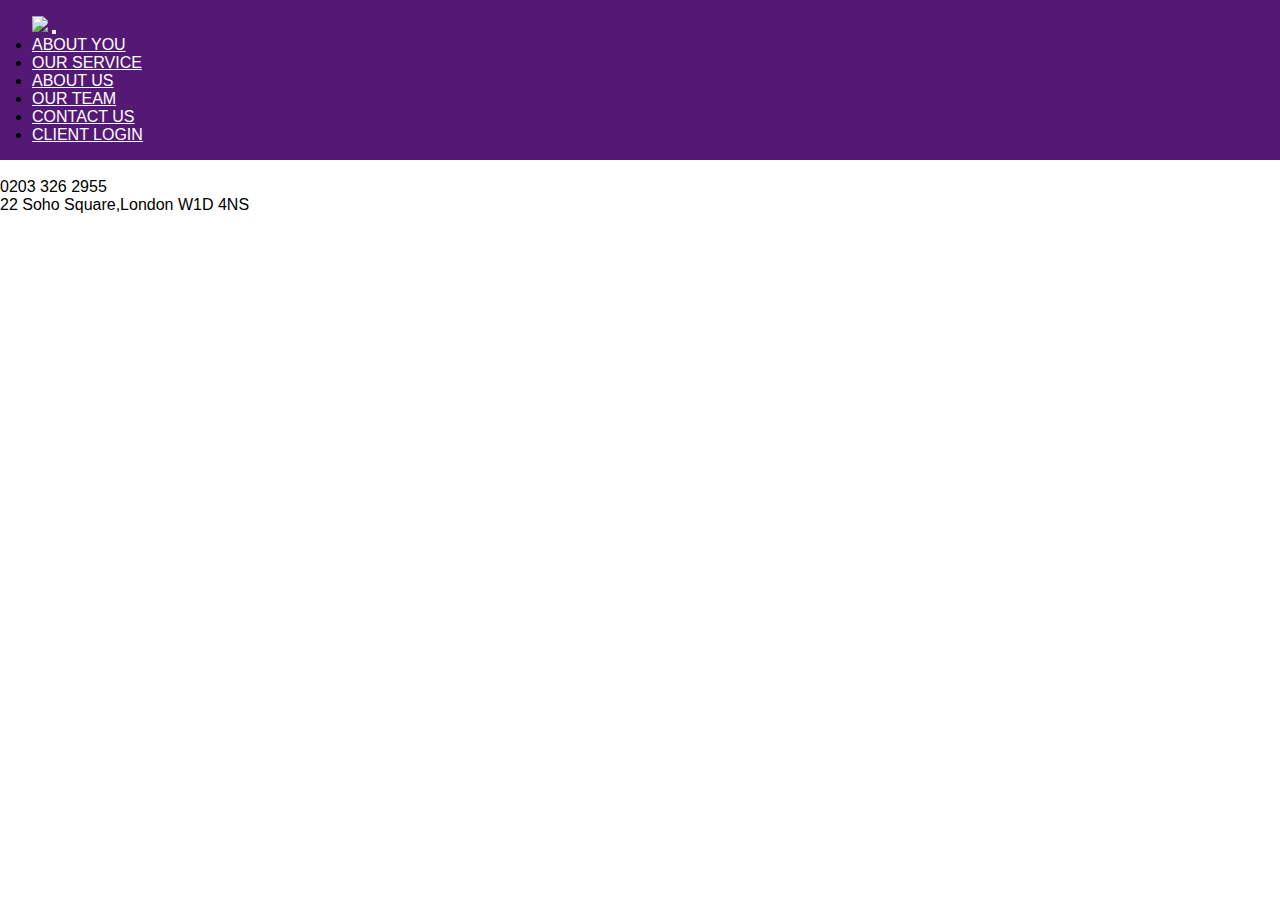
==== contact.html @ 5ba7fa5d "Adding New Pages" ====
<!DOCTYPE html>
<html lang="en">
<head>
    <meta charset="UTF-8">
    <meta name="viewport" content="width=device-width, initial-scale=1.0">
    <title>Document</title>
    <link href="https://cdn.jsdelivr.net/npm/bootstrap@5.3.2/dist/css/bootstrap.min.css" 
    rel="stylesheet" 
    integrity="sha384-T3c6CoIi6uLrA9TneNEoa7RxnatzjcDSCmG1MXxSR1GAsXEV/Dwwykc2MPK8M2HN" 
    crossorigin="anonymous">

    <link rel="stylesheet" href="contact.css">
</head>
<body>

    <header>
        
        <nav class="navbar navbar-expand-lg container ">
            <div class="container">
              <a class="navbar-brand" href="index.html"><img src="https://dsp4lutmxlw9a.cloudfront.net/wp-content/uploads/2023/06/lwm_logo_white.svg " alt=" " srcset=""></a>
              <button class="navbar-toggler" type="button" data-bs-toggle="collapse" data-bs-target="#navbarNavDropdown" aria-controls="navbarNavDropdown" aria-expanded="false" aria-label="Toggle navigation">
                <span class="navbar-toggler-icon"></span>
              </button>
              <div class="collapse navbar-collapse" id="navbarNavDropdown">
                <ul class="navbar-nav">

                

                  <li class="nav-item">
                    <a class="nav-link" href="#">ABOUT YOU</a>
                  </li>

                  <li class="nav-item">
                    <a class="nav-link" href="#">OUR SERVICE</a>
                  </li>

                  <li class="nav-item">
                    <a class="nav-link" href="#">ABOUT US</a>
                  </li>


                  <li class="nav-item">
                    <a class="nav-link" href="ourteam.html">OUR TEAM</a>
                  </li>


                  <li class="nav-item">
                    <a class="nav-link" href="#">CONTACT US</a>
                  </li>

                  <li class="nav-item">
                    <a class="nav-link" href="#">CLIENT LOGIN</a>
                  </li>
                  
                </ul>
              </div>
            </div>
          </nav>
    </header>

    <section id="first">
        <div class="container">
            <div class="row">
                <div class="col">
                    <div class="FirstLeftSide">
                        <img src="https://dsp4lutmxlw9a.cloudfront.net/wp-content/uploads/2023/08/slimSoho.jpeg.webp" alt="" srcset="">
                        <p>0203 326 2955</p>
                        <p>22 Soho Square,London
                            W1D 4NS
                        </p>
                    </div>
                </div>
            </div>
        </div>
    </section>
    



    <script src="https://cdn.jsdelivr.net/npm/bootstrap@5.3.2/dist/js/bootstrap.bundle.min.js" 
integrity="sha384-C6RzsynM9kWDrMNeT87bh95OGNyZPhcTNXj1NW7RuBCsyN/o0jlpcV8Qyq46cDfL" 
crossorigin="anonymous">
</script>
</body>
</html>
---- contact.css ----
* {
  margin: 0;
  padding: 0;
  box-sizing: border-box;
  font-family: "Open Sans", sans-serif;
}

.navbar {
  background-color: #541975;
  position: sticky;
  top: 0px;
  padding: 1rem 2rem;
}

.nav-link {
  color: white;
}/*# sourceMappingURL=contact.css.map */
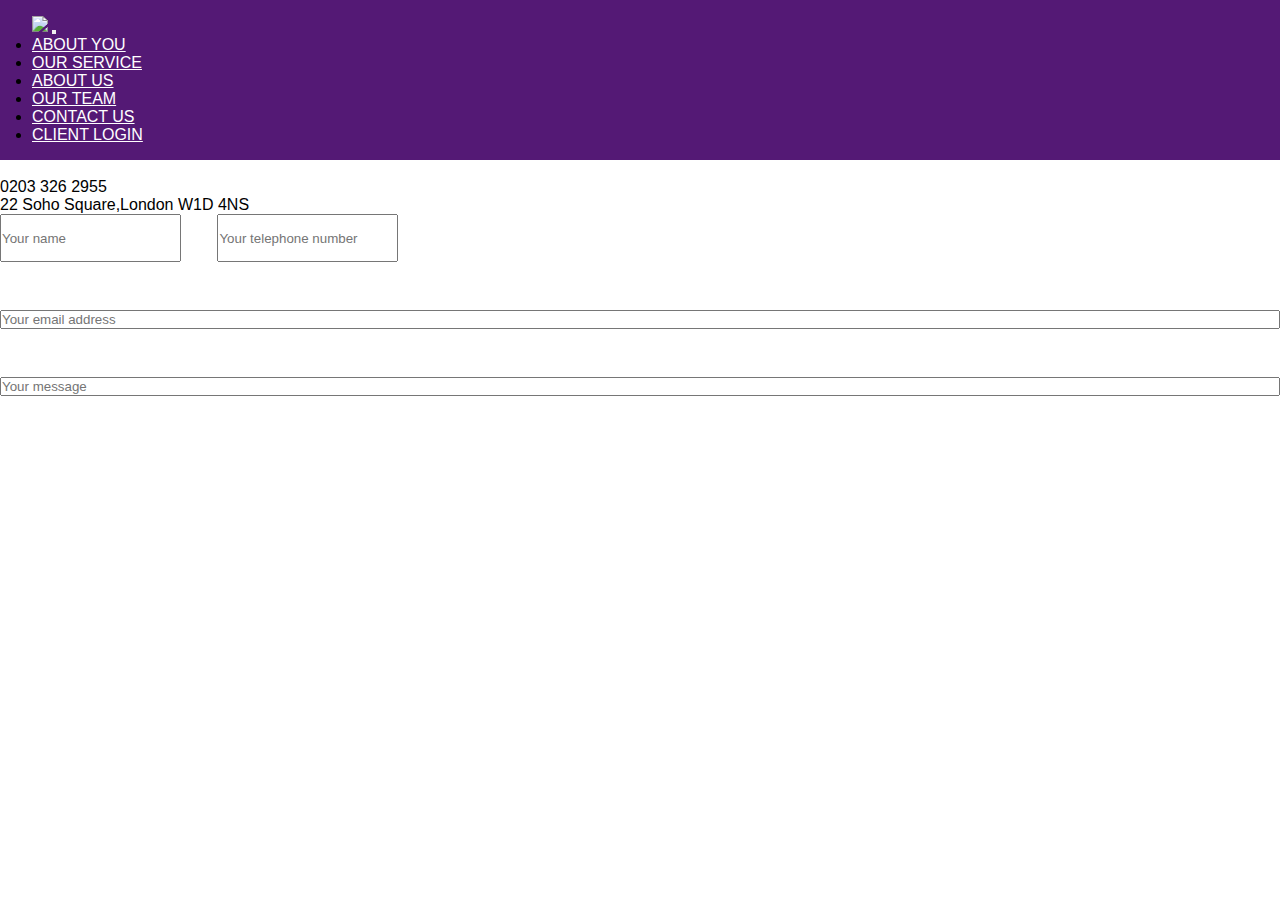
==== commit bc8dc43d: "Adding section in Contact Us page" ====
--- a/contact.html
+++ b/contact.html
@@ -45,7 +45,7 @@
 
 
                   <li class="nav-item">
-                    <a class="nav-link" href="#">CONTACT US</a>
+                    <a class="nav-link" href="contact.html">CONTACT US</a>
                   </li>
 
                   <li class="nav-item">
@@ -56,18 +56,40 @@
               </div>
             </div>
           </nav>
+
     </header>
 
-    <section id="first">
+    <section id="first" class ="pt-5">
+
         <div class="container">
+
             <div class="row">
+
                 <div class="col">
+
                     <div class="FirstLeftSide">
+
                         <img src="https://dsp4lutmxlw9a.cloudfront.net/wp-content/uploads/2023/08/slimSoho.jpeg.webp" alt="" srcset="">
                         <p>0203 326 2955</p>
                         <p>22 Soho Square,London
                             W1D 4NS
                         </p>
+                    </div>
+                </div>
+
+                <div class="col SecondCol">
+                    <div class="FirstRightSide">
+                        <form>
+
+                            <div class="firstrow">
+                                <input type ="text" name ="name" placeholder="Your name">
+                                <input type ="tel" name ="name" placeholder="Your telephone number">
+                            </div>
+
+                            <input type ="email" placeholder="Your email address" name="email">
+                            <input placeholder="Your message">
+
+                        </form>
                     </div>
                 </div>
             </div>
--- a/contact.css
+++ b/contact.css
@@ -12,6 +12,21 @@
   padding: 1rem 2rem;
 }
 
+form {
+  display: flex;
+  flex-direction: column;
+  gap: 3rem;
+}
+
+.FirstLeftSide img {
+  width: 20rem;
+}
+
+.firstrow input {
+  margin-right: 2rem;
+  height: 3rem;
+}
+
 .nav-link {
   color: white;
 }/*# sourceMappingURL=contact.css.map */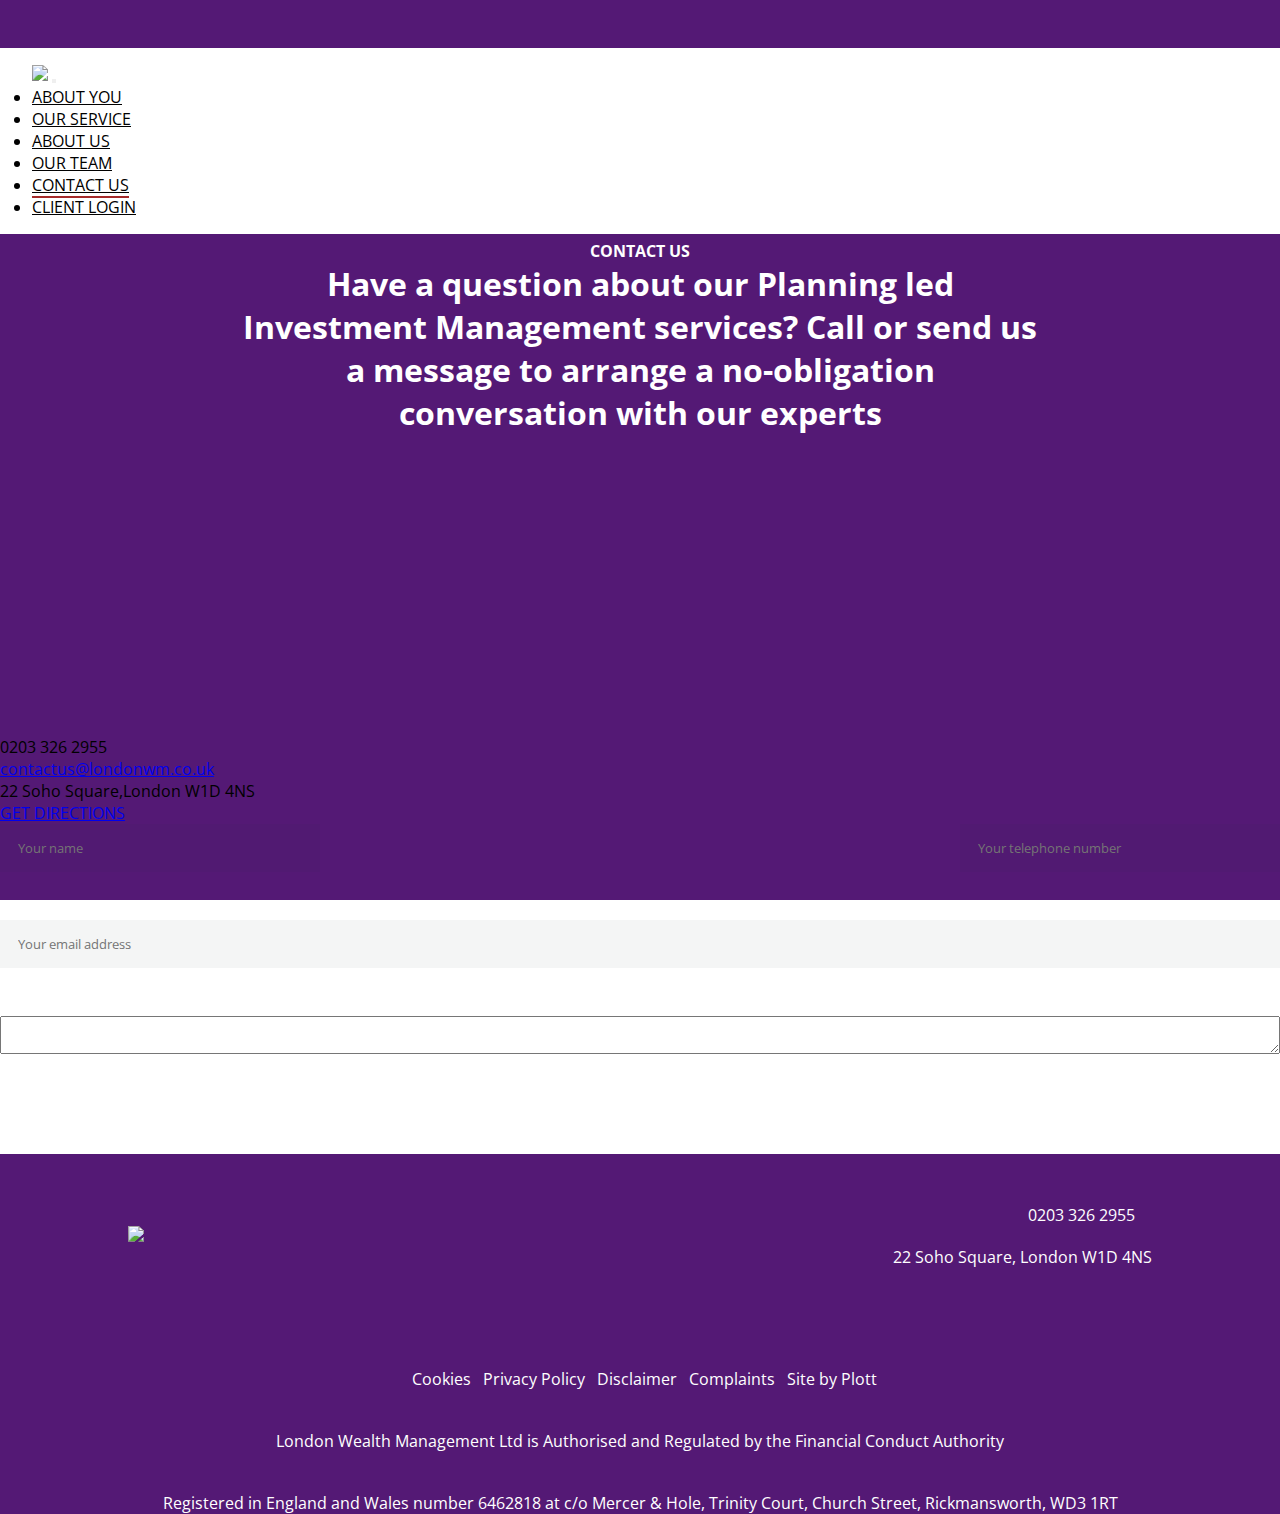
==== commit 7d7131e0: "Adding section and media queires" ====
--- a/contact.html
+++ b/contact.html
@@ -17,7 +17,7 @@
         
         <nav class="navbar navbar-expand-lg container ">
             <div class="container">
-              <a class="navbar-brand" href="index.html"><img src="https://dsp4lutmxlw9a.cloudfront.net/wp-content/uploads/2023/06/lwm_logo_white.svg " alt=" " srcset=""></a>
+              <a class="navbar-brand" href="index.html"><img src="https://dsp4lutmxlw9a.cloudfront.net/wp-content/uploads/2023/06/lwm_logo_purple.svg" alt=" " srcset=""></a>
               <button class="navbar-toggler" type="button" data-bs-toggle="collapse" data-bs-target="#navbarNavDropdown" aria-controls="navbarNavDropdown" aria-expanded="false" aria-label="Toggle navigation">
                 <span class="navbar-toggler-icon"></span>
               </button>
@@ -45,7 +45,7 @@
 
 
                   <li class="nav-item">
-                    <a class="nav-link" href="contact.html">CONTACT US</a>
+                    <a class="nav-link contactUs" href="contact.html">CONTACT US</a>
                   </li>
 
                   <li class="nav-item">
@@ -59,21 +59,45 @@
 
     </header>
 
+    <section class = "hero">
+
+      <div class="container">
+        <div class="sectionheading">
+          <h3>CONTACT US</h3>
+        </div>
+
+        <div class="sectionpara">
+        <p> 
+          Have a question about our Planning led Investment Management services? 
+          Call or send us a message to arrange a no-obligation conversation with our 
+          experts
+        </p>
+        </div>
+      </div>
+
+
+    </section>
+ 
+      
+ 
+
     <section id="first" class ="pt-5">
 
         <div class="container">
 
             <div class="row">
 
-                <div class="col">
+                <div class="col firstCol">
 
                     <div class="FirstLeftSide">
 
                         <img src="https://dsp4lutmxlw9a.cloudfront.net/wp-content/uploads/2023/08/slimSoho.jpeg.webp" alt="" srcset="">
                         <p>0203 326 2955</p>
+                        <a href="#">contactus@londonwm.co.uk</a>
                         <p>22 Soho Square,London
                             W1D 4NS
                         </p>
+                        <a href="#">GET DIRECTIONS</a>
                     </div>
                 </div>
 
@@ -87,7 +111,9 @@
                             </div>
 
                             <input type ="email" placeholder="Your email address" name="email">
-                            <input placeholder="Your message">
+                           <textarea placeholder= "Enter you message" name ="message">
+
+                           </textarea>
 
                         </form>
                     </div>
@@ -99,6 +125,38 @@
 
 
 
+    <footer>
+      <div id ="container5">
+          <div id ="upper-section">
+              <a href="#"><img src="https://dsp4lutmxlw9a.cloudfront.net/wp-content/uploads/2023/06/lwm_logo_white.svg"></a>
+             <div id ="upper-section-right">
+              <p>0203 326 2955</p>
+              <p>22 Soho Square, London W1D 4NS
+              </p>
+             </div>
+           
+         
+          </div>
+  
+          <div id ="last">
+              <nav>
+                  <a href="#">Cookies</a>
+                  <a href="#">Privacy Policy</a>
+                  <a href="#">Disclaimer</a>
+                  <a href="#">Complaints</a>
+                  <a href="#">Site by Plott</a>
+              </nav>
+              <p>London Wealth Management Ltd is Authorised and Regulated by the Financial Conduct Authority</p>
+             <p>Registered in England and Wales number 6462818 at c/o Mercer & Hole, Trinity Court, Church Street, Rickmansworth, WD3 1RT</p>
+          </div>
+      </div>
+    
+  </footer>
+
+  <style>
+    @import url('https://fonts.googleapis.com/css2?family=DM+Sans:ital,opsz,wght@1,9..40,200&family=Inter:wght@300&family=Open+Sans:ital,wght@1,300&family=Poppins:ital,wght@1,200&display=swap');
+    </style>
+
     <script src="https://cdn.jsdelivr.net/npm/bootstrap@5.3.2/dist/js/bootstrap.bundle.min.js" 
 integrity="sha384-C6RzsynM9kWDrMNeT87bh95OGNyZPhcTNXj1NW7RuBCsyN/o0jlpcV8Qyq46cDfL" 
 crossorigin="anonymous">
--- a/contact.css
+++ b/contact.css
@@ -5,11 +5,65 @@
   font-family: "Open Sans", sans-serif;
 }
 
+header {
+  margin-top: 3rem;
+  position: sticky;
+  top: 0rem;
+  z-index: 11;
+}
+
 .navbar {
+  background-color: white;
+  padding: 1rem 2rem;
+}
+.navbar .container {
+  gap: 7rem;
+}
+
+.nav-link:hover {
+  border-bottom: 2px solid brown;
+}
+
+.nav-link {
+  color: black;
+}
+
+.contactUs {
+  border-bottom: 2px solid brown;
+}
+
+.contactUs:hover {
+  border: none;
+}
+
+.hero {
+  position: absolute;
   background-color: #541975;
-  position: sticky;
-  top: 0px;
-  padding: 1rem 2rem;
+  z-index: -1;
+  width: 100%;
+  height: 100%;
+  top: 0;
+}
+.hero .container {
+  margin-top: 15rem;
+  display: grid;
+  grid-template-columns: 800px;
+  justify-content: center;
+  text-align: center;
+}
+.hero .sectionheading h3 {
+  color: white;
+  font-size: 1rem;
+  font-weight: bold;
+}
+.hero .sectionpara p {
+  color: white;
+  font-size: 2rem;
+  font-weight: bolder;
+}
+
+#first {
+  margin-top: 30rem;
 }
 
 form {
@@ -22,11 +76,221 @@
   width: 20rem;
 }
 
+.firstrow {
+  display: flex;
+  justify-content: space-between;
+  gap: 2rem;
+}
 .firstrow input {
-  margin-right: 2rem;
+  background-color: rgba(46, 59, 66, 0.05);
+  border: 2px solid transparent;
+  width: 20rem;
   height: 3rem;
-}
-
-.nav-link {
-  color: white;
+  color: #2e3b42;
+  outline: none;
+  padding: 0rem 1rem;
+}
+
+input[type=email] {
+  background-color: rgba(46, 59, 66, 0.05);
+  border: 2px solid transparent;
+  height: 3rem;
+  color: black;
+  outline: none;
+  padding: 0rem 1rem;
+}
+
+footer {
+  margin-top: 100px;
+  background: #541975;
+}
+
+#container5 {
+  width: 80%;
+  margin: 0 auto;
+  padding-top: 50px;
+}
+
+#upper-section {
+  display: flex;
+  justify-content: space-between;
+  align-items: center;
+  color: white;
+  margin-bottom: 100px;
+}
+
+#upper-section-right p:first-child {
+  margin-left: 135px;
+  margin-bottom: 20px;
+}
+
+#last {
+  display: flex;
+  flex-direction: column;
+  text-align: center;
+  align-items: center;
+  color: white;
+}
+
+#last nav a {
+  color: white;
+  text-decoration: none;
+  display: inline-block;
+  margin-left: 0.5rem;
+}
+
+#last nav a:hover {
+  color: #b9776e;
+}
+
+#last p {
+  margin-top: 40px;
+}
+
+@media (max-width: 495px) {
+  .navbar-brand img {
+    width: 5rem;
+  }
+  .hero {
+    position: absolute;
+    background-color: #541975;
+    z-index: -1;
+    width: 100%;
+    height: 100%;
+    top: 0;
+  }
+  .hero .container {
+    margin-top: 15rem;
+    display: grid;
+    grid-template-columns: 300px;
+    justify-content: center;
+    text-align: center;
+  }
+  .hero .sectionheading h3 {
+    color: white;
+    font-size: 1rem;
+    font-weight: bold;
+  }
+  .hero .sectionpara {
+    width: 100%;
+  }
+  .hero .sectionpara p {
+    color: white;
+    font-size: 1rem;
+    font-weight: bolder;
+  }
+  #first {
+    margin-top: 20rem;
+  }
+  .SecondCol {
+    margin-top: 1rem;
+  }
+  .firstrow {
+    flex-direction: column;
+  }
+  input {
+    width: 100%;
+  }
+  input[type=email] {
+    width: 100%;
+  }
+  /* footer section  */
+  #upper-section {
+    display: flex;
+    flex-direction: column;
+    gap: 3rem;
+    margin-bottom: 3rem;
+  }
+  #upper-section-right p:first-child {
+    margin-left: 0rem;
+    margin-bottom: 1rem;
+    text-align: center;
+  }
+}
+@media (min-width: 496px) and (max-width: 750px) {
+  .navbar-brand img {
+    width: 14rem;
+  }
+  .hero {
+    position: absolute;
+    background-color: #541975;
+    z-index: -1;
+    width: 100%;
+    height: 100%;
+    top: 0;
+  }
+  .hero .container {
+    margin-top: 15rem;
+    display: grid;
+    grid-template-columns: 300px;
+    justify-content: center;
+    text-align: center;
+  }
+  .hero .sectionheading h3 {
+    color: white;
+    font-size: 1rem;
+    font-weight: bold;
+  }
+  .hero .sectionpara {
+    width: 100%;
+  }
+  .hero .sectionpara p {
+    color: white;
+    font-size: 1rem;
+    font-weight: bolder;
+  }
+  #first {
+    margin-top: 20rem;
+  }
+  .SecondCol {
+    margin-top: 1rem;
+  }
+  /* footer section  */
+  #upper-section {
+    display: flex;
+    flex-direction: column;
+    gap: 3rem;
+    margin-bottom: 3rem;
+  }
+  #upper-section-right p:first-child {
+    margin-left: 0rem;
+    margin-bottom: 1rem;
+    text-align: center;
+  }
+}
+@media (min-width: 751px) and (max-width: 1024px) {
+  .navbar-brand img {
+    width: 100%;
+  }
+  .navbar {
+    background-color: white;
+    padding: 1rem 1rem;
+  }
+  .navbar .container {
+    gap: 0rem;
+  }
+  .nav-link {
+    font-size: 1rem;
+  }
+  .hero {
+    position: absolute;
+    background-color: #541975;
+    z-index: -1;
+    width: 100%;
+    height: 100%;
+    top: 0;
+  }
+  .hero .container {
+    margin-top: 15rem;
+    display: grid;
+    grid-template-columns: 500px;
+    justify-content: center;
+    text-align: center;
+  }
+  .hero .sectionpara p {
+    font-size: 1rem;
+  }
+  #first {
+    margin-top: 20rem;
+  }
 }/*# sourceMappingURL=contact.css.map */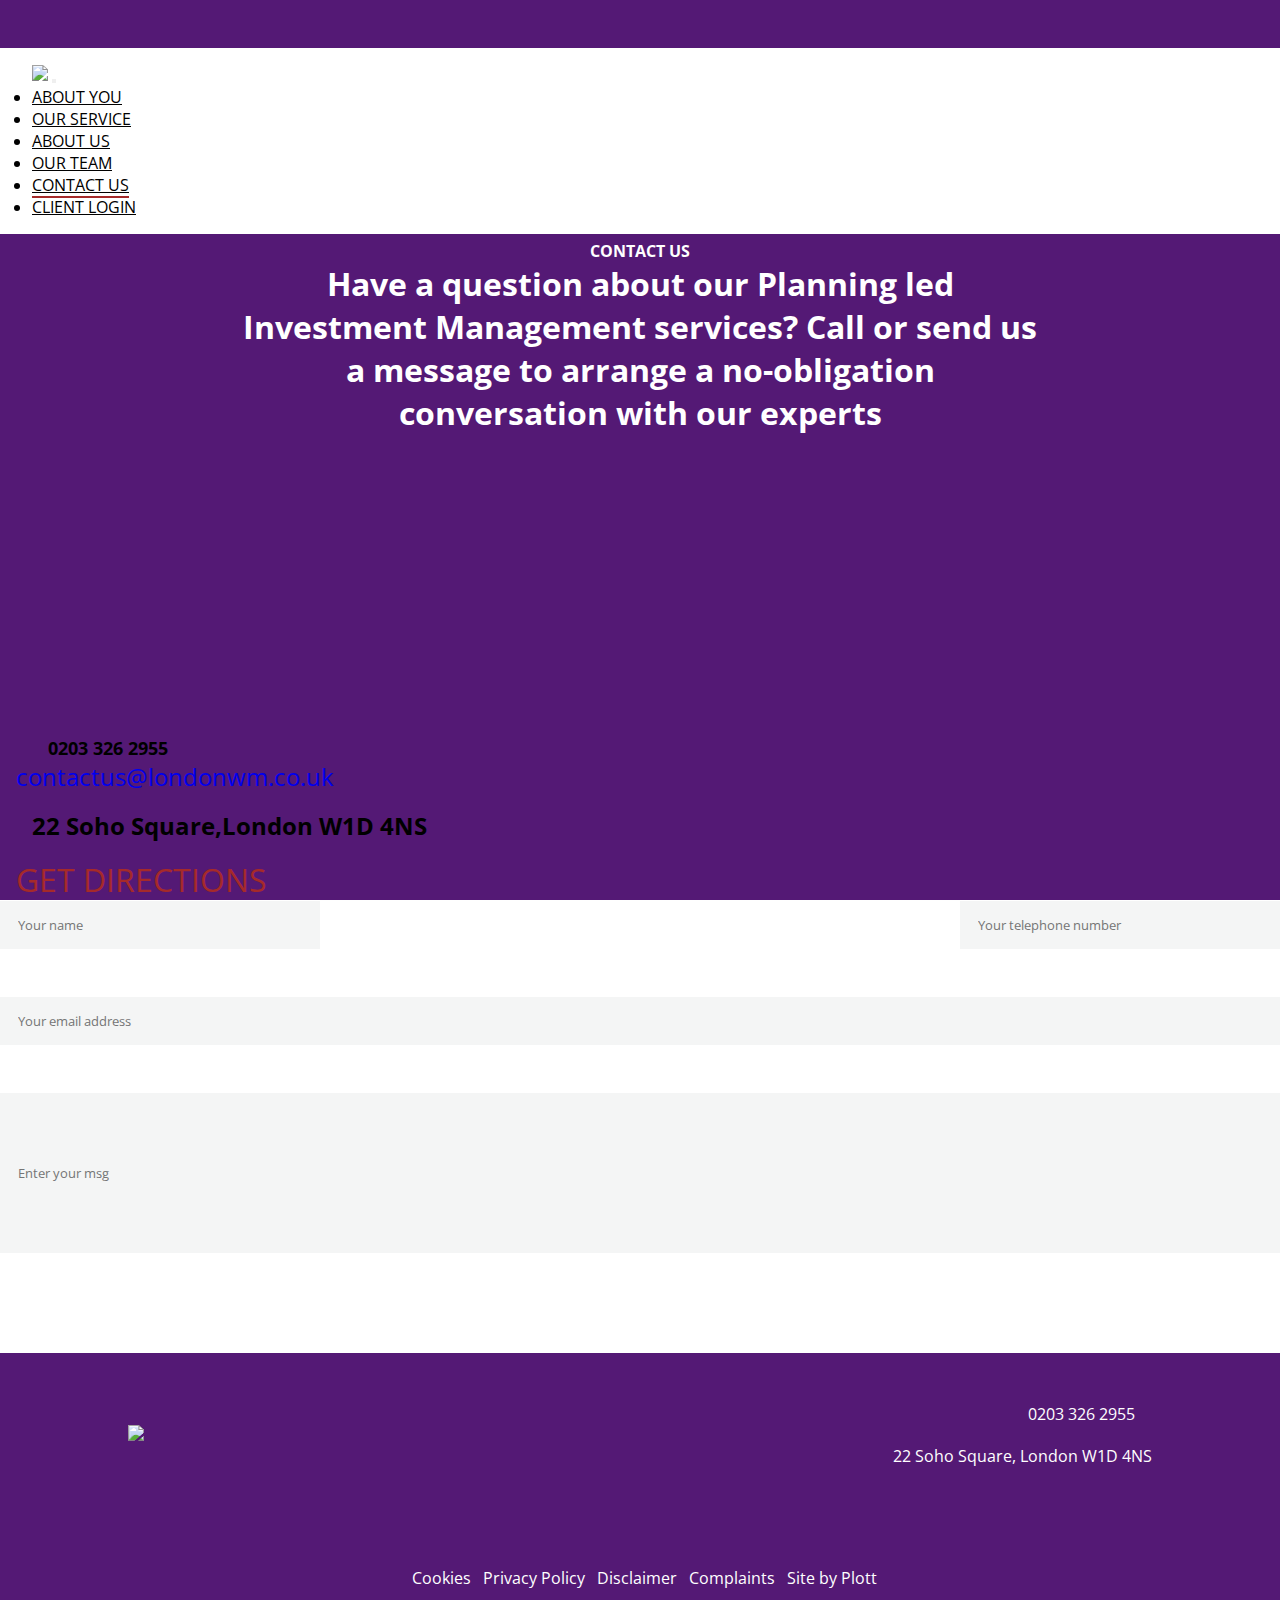
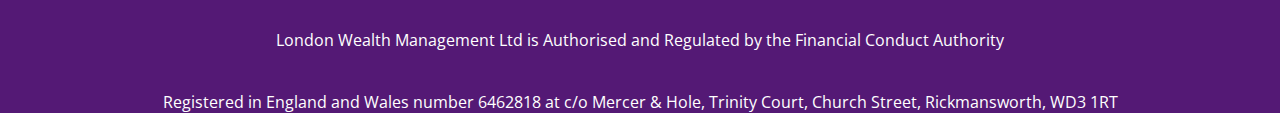
==== commit f1b5b79e: "Final part" ====
--- a/contact.html
+++ b/contact.html
@@ -111,9 +111,9 @@
                             </div>
 
                             <input type ="email" placeholder="Your email address" name="email">
-                           <textarea placeholder= "Enter you message" name ="message">
+                             <input type ="text" placeholder="Enter your msg" class="textarea">
 
-                           </textarea>
+                        
 
                         </form>
                     </div>
--- a/contact.css
+++ b/contact.css
@@ -74,6 +74,33 @@
 
 .FirstLeftSide img {
   width: 20rem;
+}
+.FirstLeftSide p, .FirstLeftSide a {
+  margin-left: 1rem;
+}
+.FirstLeftSide p:first-of-type {
+  font-weight: bold;
+  margin-left: 3rem;
+  font-size: 1.1rem;
+}
+.FirstLeftSide p:nth-of-type(2) {
+  width: 40%;
+  margin: 1rem 2rem;
+  font-weight: bold;
+  font-size: 1.5rem;
+}
+.FirstLeftSide a {
+  text-decoration: none;
+}
+.FirstLeftSide a:first-of-type {
+  font-size: 1.5rem;
+}
+.FirstLeftSide a:last-of-type {
+  color: brown;
+  font-size: 2rem;
+}
+.FirstLeftSide a:last-of-type:hover {
+  color: #dfcfb5;
 }
 
 .firstrow {
@@ -100,6 +127,15 @@
   padding: 0rem 1rem;
 }
 
+.textarea {
+  background-color: rgba(46, 59, 66, 0.05);
+  border: 2px solid transparent;
+  height: 10rem;
+  color: black;
+  outline: none;
+  padding: 0rem 1rem;
+}
+
 footer {
   margin-top: 100px;
   background: #541975;
@@ -181,6 +217,9 @@
   }
   #first {
     margin-top: 20rem;
+  }
+  .FirstLeftSide {
+    text-align: center;
   }
   .SecondCol {
     margin-top: 1rem;
@@ -242,6 +281,9 @@
   #first {
     margin-top: 20rem;
   }
+  .FirstLeftSide {
+    text-align: center;
+  }
   .SecondCol {
     margin-top: 1rem;
   }
@@ -258,16 +300,16 @@
     text-align: center;
   }
 }
-@media (min-width: 751px) and (max-width: 1024px) {
+@media (min-width: 751px) and (max-width: 1200px) {
   .navbar-brand img {
-    width: 100%;
+    width: 10rem;
+  }
+  .navbar-brand .container {
+    justify-content: space-between;
   }
   .navbar {
     background-color: white;
     padding: 1rem 1rem;
-  }
-  .navbar .container {
-    gap: 0rem;
   }
   .nav-link {
     font-size: 1rem;
@@ -293,4 +335,7 @@
   #first {
     margin-top: 20rem;
   }
+  .FirstLeftSide {
+    text-align: center;
+  }
 }/*# sourceMappingURL=contact.css.map */